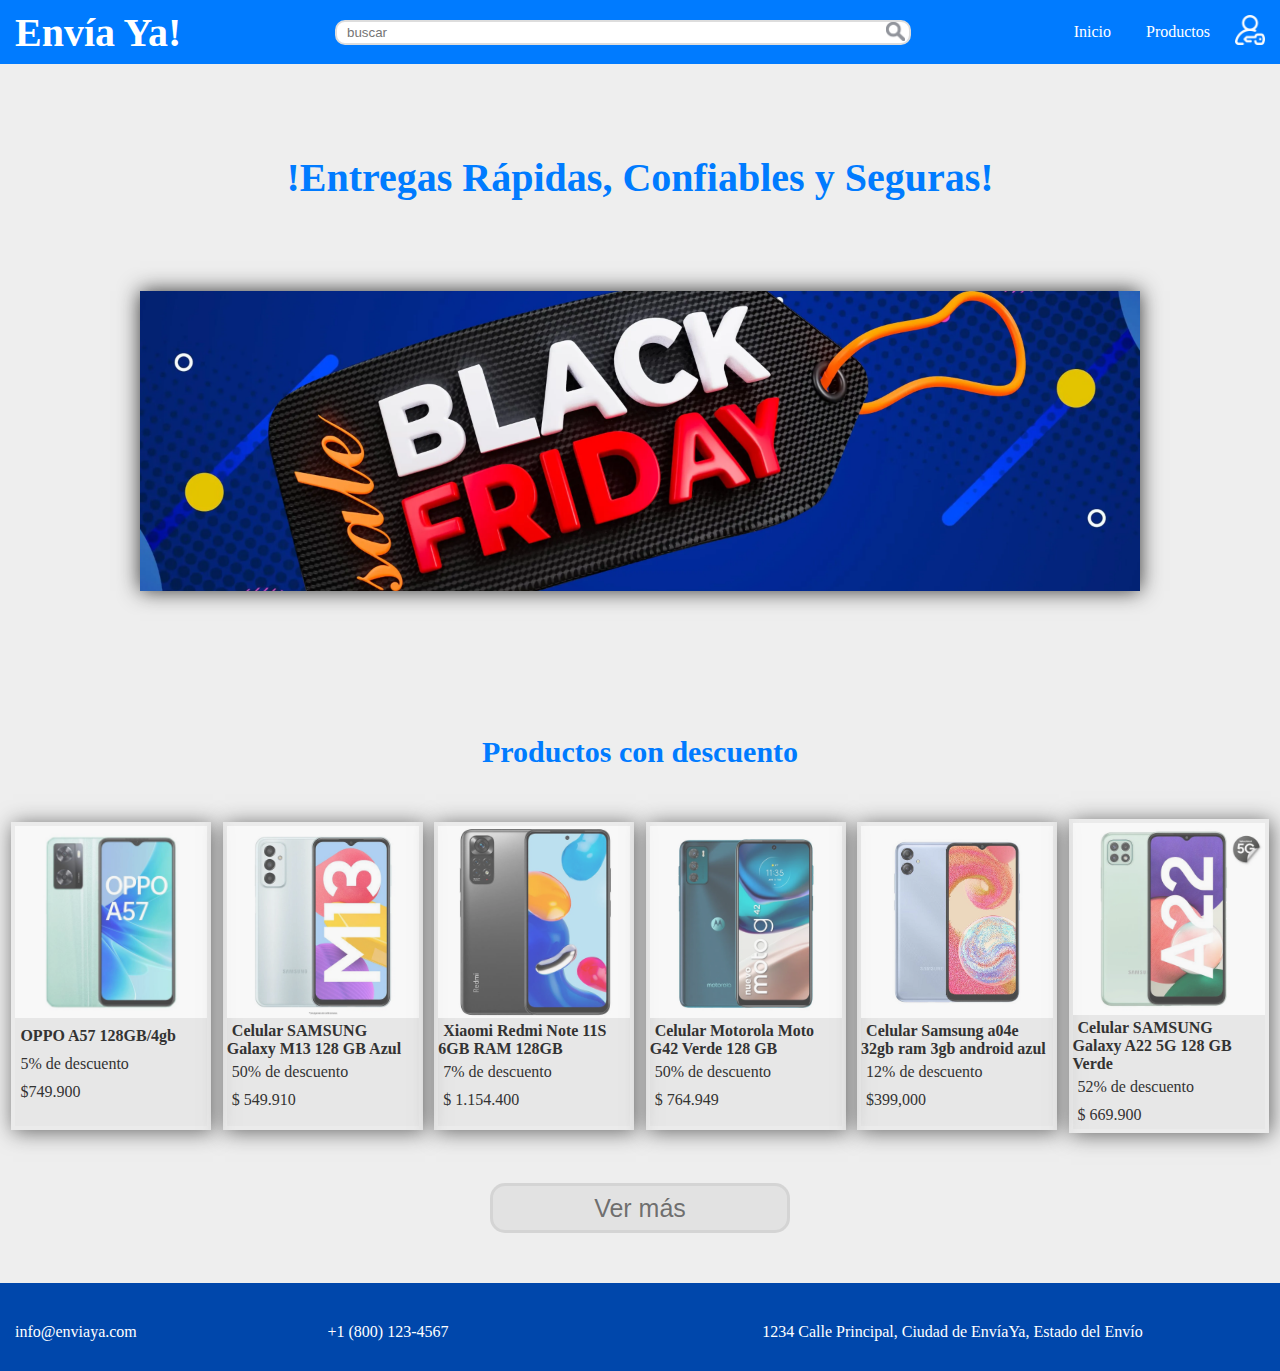
==== html/index.html @ 524c1f86 "envia-ya.001" ====
<!DOCTYPE html>
<html lang="es">
<head>
    <title>Envía Ya!</title>
    <link rel="stylesheet" href="../styles/index_styles.css">
    <meta charset="UTF-8"/>
    <meta name="viewport" content="width=device-width, initial-scale=1.0"/>
</head>
<body>    
    <!--          HEADER                 -->
    <header>
        <nav>
        <!-- nombre de la empresa -->
            <div class="company-name__container">
                <h1 class="company__name"><a href="index.html" class="company__a">Envía Ya!</a></h1>               
            </div>        
        <!-- barra de búsqueda -->
            <div class="search__container">
                <form method="post">
                    <input type="search" name="search" id="search" placeholder="buscar" required="required" class="search">
                    <input type="submit" value="" class="search__submit">
                </form>  
            </div>  
        <!-- barra de navegación -->
            <div class="nav-bar__container">
                <ul class="nav-bar__ul">
                    <li class="nav-bar__li">
                        <a href="index.html" class="nav-bar__a">Inicio</a>
                    </li>
                    <li class="nav-bar__li">
                        <a href="productos.html" class="nav-bar__a">Productos</a>
                    </li>                    
                </ul>
                <div class="nav-bar__img--container">
                         <a href="inicio_sesion.html" >
                            <img src="../images/header/login-icon.png" alt="login-icon" class="nav-bar__img">
                         </a>
                </div>                
             </div>
         </nav>
    </header>
    <!--            MAIN                 -->
    <main>
        <h2 class="h2">!Entregas Rápidas, Confiables y Seguras!</h2>
        <!-- promociones -->
        <div class="banner">
            <div class="banner__img--container">
                <img class="banner__img" src="../images/main/black-friday.jpg" alt="black-friday">
            </div>
        </div>
        <!-- ofertas -->
        <h3 class="h3">Productos con descuento</h3>        
        <div class="oferts">            
            <div class="oferts__container">                
                <img src="../images/main/ofertas/phone-1.jpeg" alt="phone-1" class="oferts__img">                
                <div class="oferts__text-container">
                    <strong class="oferts__text-item">OPPO A57 128GB/4gb</strong>                
                    <p class="oferts__text-item">5% de descuento</p>                
                    <p class="oferts__text-item">$749.900</p>
                </div>                
                <div class="oferts__focus">                    
                    <input type="button" value="Comprar" class="oferts__button">                    
                </div>               
            </div>            
            <div class="oferts__container">                
                <img src="../images/main/ofertas/phone-2.webp" alt="phone-2" class="oferts__img">               
                <strong class="oferts__text-item">Celular SAMSUNG Galaxy M13 128 GB Azul</strong>                
                <p class="oferts__text-item">50% de descuento</p>                
                <p class="oferts__text-item">$ 549.910</p>                
                <div class="oferts__focus">                    
                    <input type="button" value="Comprar" class="oferts__button">                    
                </div>                
            </div>            
            <div class="oferts__container">                
                <img src="../images/main/ofertas/phone-3.webp" alt="phone-3" class="oferts__img">                
                <strong class="oferts__text-item">Xiaomi Redmi Note 11S 6GB RAM 128GB</strong>                
                <p class="oferts__text-item">7% de descuento</p>                
                <p class="oferts__text-item">$ 1.154.400</p>                
                <div class="oferts__focus">                    
                    <input type="button" value="Comprar" class="oferts__button">                   
                </div>                
            </div>            
            <div class="oferts__container">                
                <img src="../images/main/ofertas/phone-4.webp" alt="phone-4" class="oferts__img">                
                <strong class="oferts__text-item">Celular Motorola Moto G42 Verde 128 GB</strong>                
                <p class="oferts__text-item">50% de descuento</p>                
                <p class="oferts__text-item">$ 764.949</p>                
                <div class="oferts__focus">                    
                    <input type="button" value="Comprar" class="oferts__button">                    
                </div>                
            </div>            
            <div class="oferts__container">                
                <img src="../images/main/ofertas/phone-5.png" alt="phone-5" class="oferts__img">                
                <strong class="oferts__text-item">Celular Samsung a04e 32gb ram 3gb android azul</strong>                
                <p class="oferts__text-item">12% de descuento</p>                
                <p class="oferts__text-item">$399,000</p>                
                <div class="oferts__focus">                    
                    <input type="button" value="Comprar" class="oferts__button">                    
                </div>                
            </div>            
            <div class="oferts__container">                
                <img src="../images/main/ofertas/phone-6.webp" alt="phone-6" class="oferts__img">                
                <strong class="oferts__text-item">Celular SAMSUNG Galaxy A22 5G 128 GB Verde</strong>                
                <p class="oferts__text-item">52% de descuento</p>                
                <p class="oferts__text-item">$ 669.900</p>                
                <div class="oferts__focus">                    
                    <input type="button" value="Comprar" class="oferts__button">                    
                </div>                
            </div>            
        </div>        
        <div class="see-more">            
            <input type="button" value="Ver más" class="see-more__button">            
        </div>
    </main>
    <!--             FOOTER                       -->
    <footer>        
        <p>info@enviaya.com</p>
        <p>+1 (800) 123-4567</p>
        <p class="direction">1234 Calle Principal, Ciudad de EnvíaYa, Estado del Envío</p>
    </footer>
</body>
</html>
---- styles/index_styles.css ----
*{
    box-sizing: boder-box;
    margin: 0;
    padding: 0;
}
html{
    font-size: 62.5%;
}
body{
    font-size: 1.6rem;
    font-family: Georgia,serif;
}
:root{
    --color-primario:#007bff ;
    --color-secundario:#0047ab; 
    --gris-fondo:#eee;
    --negro-texto:#333;        
}
/*              HEADER              */
nav{
    width: 100vw;
    display: grid;
    grid-template-columns: repeat(4, 1fr);
    background-color: var(--color-primario);
    color: #ffffff;   
    min-height: 6.4rem;
}
a{
    text-decoration: none;
    color: #ffffff;
}
/* company name */
.company-name__container{
    margin-left: 1.5rem;    
    display: flex;    
    align-items: center;
}
.company__name{
    font-size: 4rem;  
}
/* barra de búsqueda */
.search__container{
    margin: auto;
    display: inline-block;
    position: relative;    
    margin-left: 1.5rem;
    grid-column: 2/4;    
    width: 90%;    
}
.search{
    outline: none;
    border-style: none;
    border: 2px solid #ddd;
    border-radius: 1rem;
    width: 100%;
    height: 2.5rem;
    padding: 1rem;  
    color: #555;
}
.search__submit{
    display: inline-block;
    width: 1.9rem;
    height: 1.9rem;
    position: absolute;
    right: .59rem;
    top: .25rem;    
    background: url('../images/header/search-icon.png');  
    background-repeat: no-repeat;   
    background-size: cover;  
    border: none;
}
/* barra de navegación */
.nav-bar__container{
    margin-right: 1.5rem;    
    display: flex;    
    align-items: center;    
    justify-content: flex-end;    
    grid-column: 4/5;    
}
.nav-bar__ul{
    list-style: none;    
    display: flex;    
}
.nav-bar__li{
    margin-right: 1.5rem;   
    padding: 1rem;  
}
.nav-bar__img--container{
    align-self: center;
}
.nav-bar__img{
    width: 3rem;
    height: 3rem;
}
.nav-bar__li:hover{
    background:#006aff;
    border-radius: 1.5rem;
}
.nav-bar__li:hover > .nav-bar__a{
    color: #eee;
}
.nav-bar__img:hover{
    opacity: .5;
}
/*           MAIN                   */
main{
    background: var(--gris-fondo);
}
/* banner */
.h2{
    margin-bottom: 10vh;
    padding-top: 10vh;
    text-align: center;
    color: var(--color-primario);
    font-size: 4rem;
}
.banner{
    display: flex;
    flex-wrap: wrap;
}
.banner__img--container{
    width: 90vw;
    min-width: 200px;
    max-width: 1000px;
    margin: auto;
    margin-bottom: 10vh;
}
.banner__img{
    width: 100%;
    max-height: 300px;
    justify-content: center;
    box-shadow: 0px 0px 20px #333;
    object-fit: cover;
}
/* ofertas */
.h3{
    color: var(--color-primario);
    text-align: center;   
    font-size: 3rem;
    margin: 5rem;
}
/* ofertas- imágenes */
.oferts{    
    width: 100vw;    
    display: flex;   
    justify-content: space-evenly;   
    align-items: center;   
    padding-bottom: 5rem;   
}
.oferts__container{   
    width: 15vw;   
    border: 4px solid #fff3;    
    min-width: 10rem;    
    min-height: 30rem;    
    box-shadow: 2px 2px 20px #666;    
    background: #ddd6;   
    color: var(--negro-texto);  
    transition: all .4s;    
    position: relative;    
}
.oferts__text-container{    
    display: grid;    
    grid-auto-rows: repear(3, 1fr);
    align-content: center;   
}
.oferts__text-item{   
    padding: .5rem;    
}
.oferts__focus{
    display: none;    
    width: 100%;    
}
.oferts__button{   
    width: 100%;    
    height: 4.5rem;    
    background: var(--color-primario);    
    border-radius: 1.5rem;    
    color: #eee;    
    font-size: 2.5rem;   
    border-color: #eee;   
    border: solid;   
}
.oferts__container:hover{    
    width: 30vh;    
    box-shadow: 3px 3px 20px #444;    
    background: #fff;    
    color: #000;    
} 
.oferts__container:hover > .oferts__focus{    
    display: inline-block;   
} 
.oferts__img{   
    object-fit: cover;  
    width: 100%;    
    height: 65%;    
    filter: opacity(.7);   
}
.oferts__container:hover > .oferts__img{    
    filter: opacity(1);   
}
/* ver más */
.see-more{   
    padding-bottom: 5rem;    
    text-align: center;   
}
.see-more__button{    
    height: 5rem;    
    width: 30rem;    
    background: #9992;    
    color: #333a;   
    border-radius: 1.5rem;   
    font-size: 2.5rem;   
    transition: all .5s;    
    border: solid;    
    border-color: #9993;    
}
.see-more__button:hover{   
    background: #9994;    
    border-color: #9993;    
    color: #333d;    
}
/* mobile */
.nav__div--ul-mobile{    
    display: none;
}
/*              FOOTER                       */
footer{
    background-color: var(--color-secundario);
    color: #ffffff;   
    display: grid;    
    grid-template-columns: repeat(4, 1fr);    
    padding: 4rem 1.5rem 3rem 1.5rem;
}
.direction{    
    grid-column: 3/5;   
    text-align: center;    
}
@media only screen and (max-width:1060px){    
    .nav__div--form-input{       
        width: 40rem;        
    }    
}
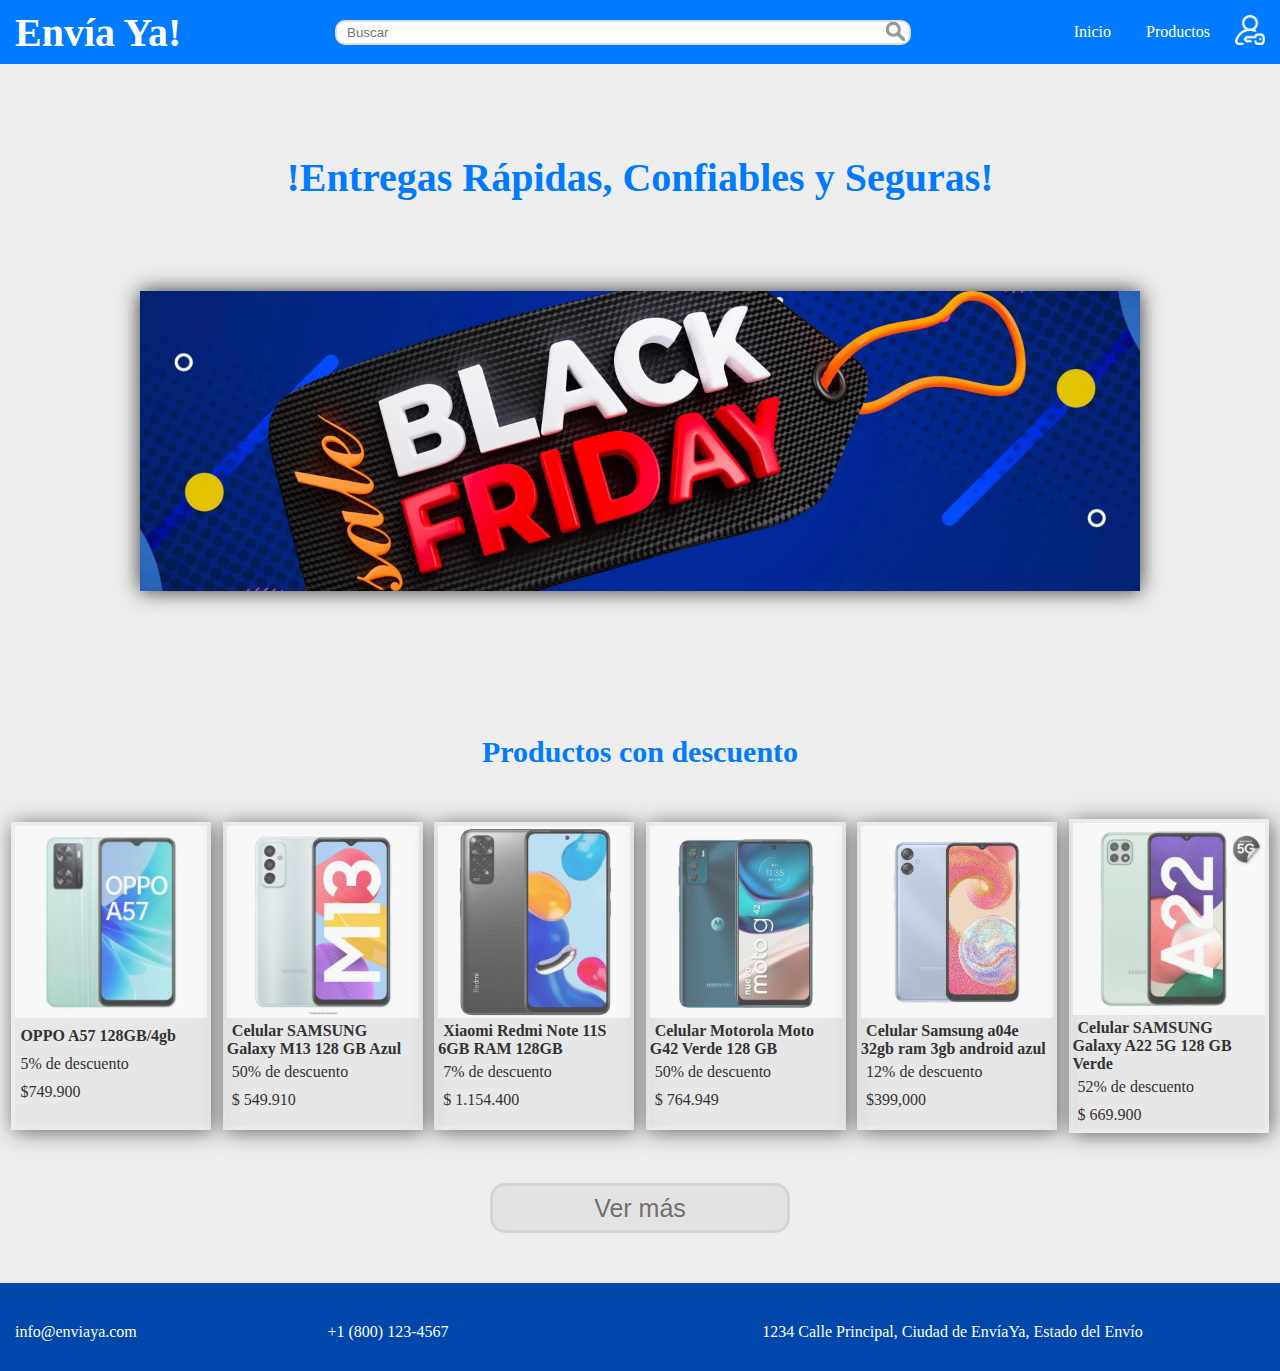
==== commit f553853e: "conexion de las vistas y vista para usuario logeado" ====
--- a/html/index.html
+++ b/html/index.html
@@ -16,8 +16,8 @@
             </div>        
         <!-- barra de búsqueda -->
             <div class="search__container">
-                <form method="post">
-                    <input type="search" name="search" id="search" placeholder="buscar" required="required" class="search">
+                <form method="post" action="productos.html">
+                    <input type="search" name="search" id="search" placeholder="Buscar" required="required" class="search">
                     <input type="submit" value="" class="search__submit">
                 </form>  
             </div>  
@@ -109,7 +109,7 @@
             </div>            
         </div>        
         <div class="see-more">            
-            <input type="button" value="Ver más" class="see-more__button">            
+            <button class="see-more__button">Ver más</button>     
         </div>
     </main>
     <!--             FOOTER                       -->
@@ -118,5 +118,7 @@
         <p>+1 (800) 123-4567</p>
         <p class="direction">1234 Calle Principal, Ciudad de EnvíaYa, Estado del Envío</p>
     </footer>
+    
+    <script src="../javascript/index.js"></script>
 </body>
-</html>+</html>
--- a/styles/index_styles.css
+++ b/styles/index_styles.css
@@ -194,6 +194,7 @@
     width: 100%;    
     height: 65%;    
     filter: opacity(.7);   
+    transition: filter .5s;
 }
 .oferts__container:hover > .oferts__img{    
     filter: opacity(1);   
@@ -210,7 +211,7 @@
     color: #333a;   
     border-radius: 1.5rem;   
     font-size: 2.5rem;   
-    transition: all .5s;    
+    transition: background, boder-color, color .5s;    
     border: solid;    
     border-color: #9993;    
 }
@@ -239,4 +240,4 @@
     .nav__div--form-input{       
         width: 40rem;        
     }    
-}+}
